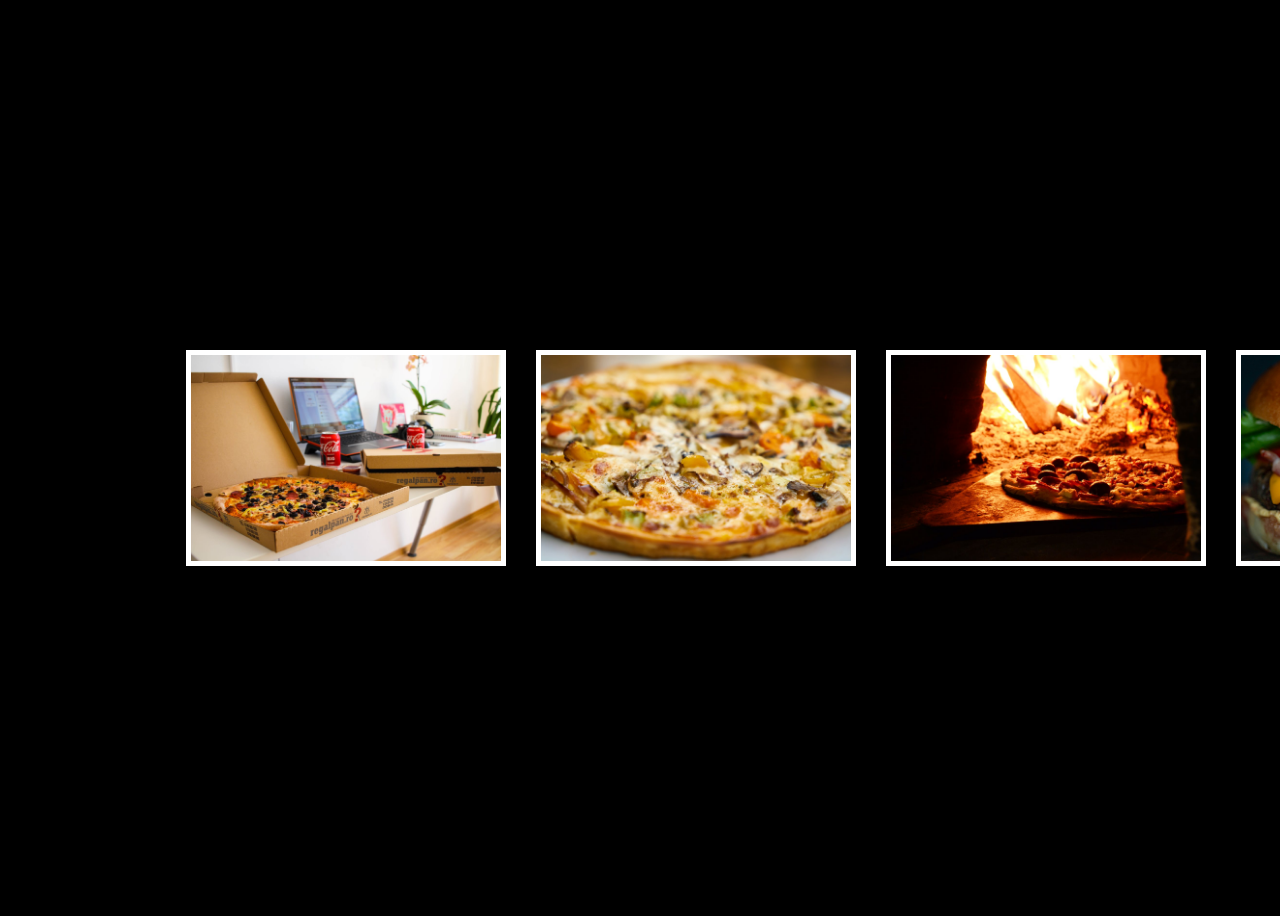
==== cumpleanhos/rul.html @ 373e00da "Merge pull request #1 from mjacker/fix-name" ====
<!DOCTYPE html>
<html lang="en">
<head>
    <meta charset="UTF-8">
    <meta name="viewport" content="width=device-width, initial-scale=1.0">
    <link rel="stylesheet" href="css.css">
    <title>Document</title>
</head>
<body>
    <div class="slider">
        <div class="slide-track">
            <div class="slide">
                <img src="./img/pexels-creative-vix-375467.jpg">
            </div>
            <div class="slide">
                <img src="./img/pexels-enginakyurt-1552635.jpg">
            </div>
            <div class="slide">
                <img src="./img/pexels-viniciusbenedit-1082343.jpg" >
            </div>
            <div class="slide">
                <img src="./img/pexels-valeriya-1639557.jpg" >
            </div>
            <div class="slide">
                <img src="./img/pexels-valeriya-1251198.jpg">
            </div>
            <div class="slide">
                <img src="./img/pexels-roman-odintsov-4551520.jpg">
            </div>
            <div class="slide">
                <img src="./img/pexels-pablo-macedo-287472-845802.jpg">
            </div>
            <div class="slide">
                <img src="./img/pexels-muffin-1653877.jpg">
            </div>
            <div class="slide">
                <img src="./img/pexels-katerina-holmes-5908289.jpg">
            </div>
        </div>
    </div>
</body>
</html>
---- cumpleanhos/css.css ----
body{
    min-height: 100vh;
    display: grid;
    place-items: center;
    background-color: black;
}

.slider{
    height: 350px;
    margin: auto;
    position: relative;
    width: 90%;
    display: grid;
    place-items: center;
}

.slide-track{
    display: flex;
    width: calc(350px * 9);
    animation: scroll 40s linear infinite;
}

.slide-track:hover{
    animation-play-state: paused;
}
@keyframes scroll{
    0%{
        transform: translateX(0);
    }
    100%{
        transform: translateX(calc(-350px *9));
    }
}
.slide{
    height: 300px;
    width: 350px;
    display: flex;
    align-items: center;
    padding: 20px;
    perspective: 200px;
   
}


img{
    width: 100%;
    border: 5px white solid;
}
img:hover{
    transform: translateZ(20px);
}
/*.slide::before,
.slide::after{
    background: linear-gradient(to right,rgba(255,255,255,1) 0%, 
    rgba(255,255,255,0) 100%);
    content:"";
    height: 100%;
    position: absolute;
    width: 20%;
    z-index: 3;

}
*/
.slide::before{
    left: 0;
    top: 0;
}

.slide::after{
    right: 0;
    top: 0;
    transform: rotateZ(180deg);
}
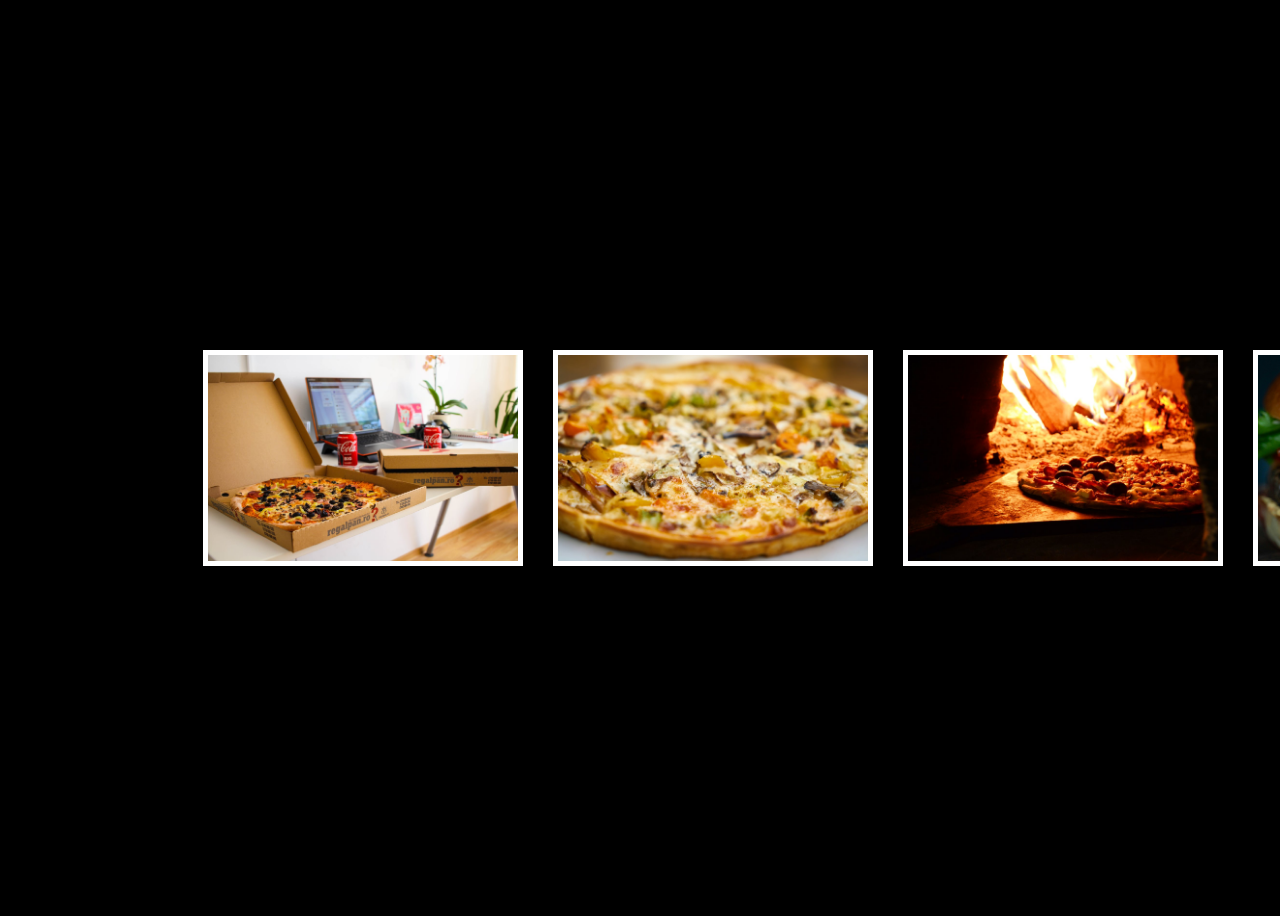
==== commit 79533a46: "reproductor incompleto y correccion de direcciones en practica-codigo" ====
--- a/cumpleanhos/rul.html
+++ b/cumpleanhos/rul.html
@@ -36,6 +36,10 @@
             <div class="slide">
                 <img src="./img/pexels-katerina-holmes-5908289.jpg">
             </div>
+            <div class="slide">
+                <img src="./img/pexels-katerina-holmes-5908289.jpg">
+            </div>
+            
         </div>
     </div>
 </body>
--- a/cumpleanhos/css.css
+++ b/cumpleanhos/css.css
@@ -16,7 +16,7 @@
 
 .slide-track{
     display: flex;
-    width: calc(350px * 9);
+    width: calc(350px * 10);
     animation: scroll 40s linear infinite;
 }
 
@@ -28,7 +28,7 @@
         transform: translateX(0);
     }
     100%{
-        transform: translateX(calc(-350px *9));
+        transform: translateX(calc(-350px *10));
     }
 }
 .slide{
@@ -49,18 +49,8 @@
 img:hover{
     transform: translateZ(20px);
 }
-/*.slide::before,
-.slide::after{
-    background: linear-gradient(to right,rgba(255,255,255,1) 0%, 
-    rgba(255,255,255,0) 100%);
-    content:"";
-    height: 100%;
-    position: absolute;
-    width: 20%;
-    z-index: 3;
 
-}
-*/
+
 .slide::before{
     left: 0;
     top: 0;
